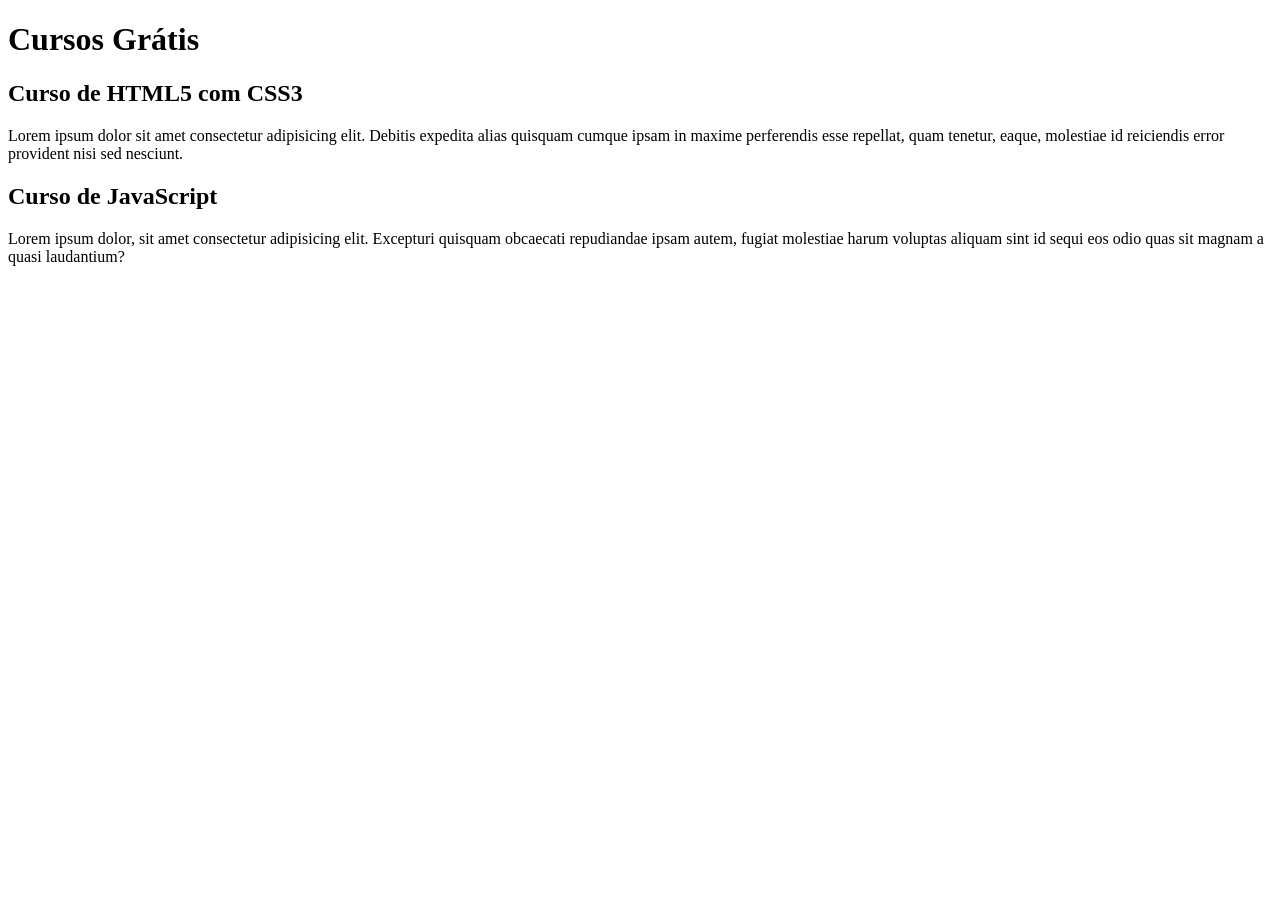
==== index.html @ f5cf2878 "Comecei a criar o conteúdo" ====
<!DOCTYPE html>
<html lang="pt-br">
<head>
    <meta charset="UTF-8">
    <meta name="viewport" content="width=device-width, initial-scale=1.0">
    <title>Título do Site</title>
</head>
<body>  
<main>
<header>
    <h1>Cursos Grátis</h1>
</header>
<article>
<h2>Curso de HTML5 com CSS3</h2>
<p>Lorem ipsum dolor sit amet consectetur adipisicing elit. Debitis expedita alias quisquam cumque ipsam in maxime perferendis esse repellat, quam tenetur, eaque, molestiae id reiciendis error provident nisi sed nesciunt.</p>
</article>
<article>
    <h2>Curso de JavaScript</h2>
    <p>Lorem ipsum dolor, sit amet consectetur adipisicing elit. Excepturi quisquam obcaecati repudiandae ipsam autem, fugiat molestiae harum voluptas aliquam sint id sequi eos odio quas sit magnam a quasi laudantium?</p>
</article>
</main>
</body>
</html>
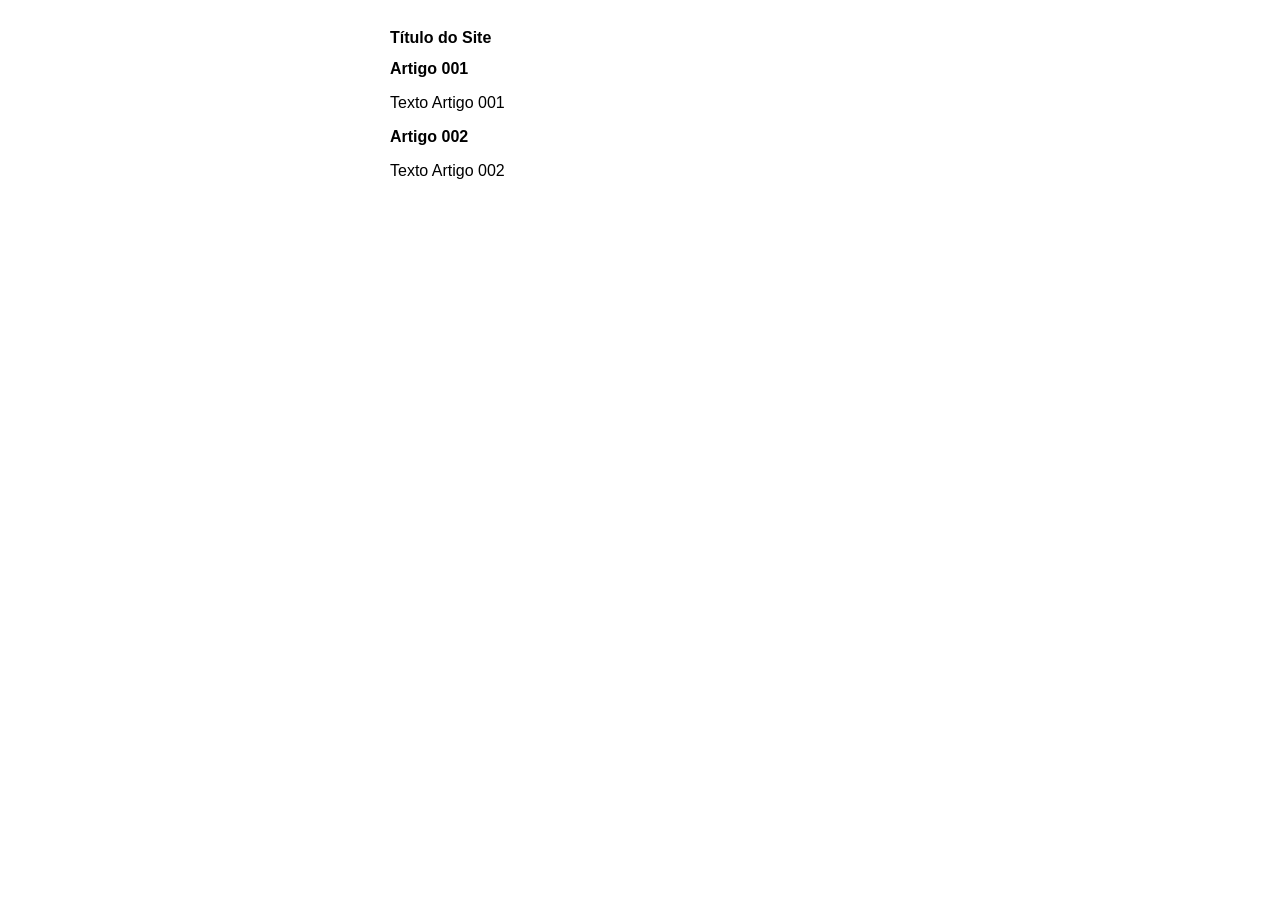
==== commit 578383da: "iniciei o designe" ====
--- a/index.html
+++ b/index.html
@@ -4,19 +4,20 @@
     <meta charset="UTF-8">
     <meta name="viewport" content="width=device-width, initial-scale=1.0">
     <title>Título do Site</title>
+    <link rel="stylesheet" href="estilos/style.css">
 </head>
 <body>  
 <main>
 <header>
-    <h1>Cursos Grátis</h1>
+    <h1>Título do Site</h1>
 </header>
 <article>
-<h2>Curso de HTML5 com CSS3</h2>
-<p>Lorem ipsum dolor sit amet consectetur adipisicing elit. Debitis expedita alias quisquam cumque ipsam in maxime perferendis esse repellat, quam tenetur, eaque, molestiae id reiciendis error provident nisi sed nesciunt.</p>
+<h2>Artigo 001</h2>
+<p>Texto Artigo 001</p>
 </article>
 <article>
-    <h2>Curso de JavaScript</h2>
-    <p>Lorem ipsum dolor, sit amet consectetur adipisicing elit. Excepturi quisquam obcaecati repudiandae ipsam autem, fugiat molestiae harum voluptas aliquam sint id sequi eos odio quas sit magnam a quasi laudantium?</p>
+    <h2>Artigo 002</h2>
+    <p>Texto Artigo 002</p>
 </article>
 </main>
 </body>
--- a/estilos/style.css
+++ b/estilos/style.css
@@ -0,0 +1,16 @@
+* {
+    font-family: Arial, Helvetica, sans-serif;
+    font-size: 16px;
+}
+
+body {
+    background-color: rgb(red, green, blue);
+}
+
+main {
+    background-color: white;
+    width: 500px;
+    margin: auto;
+    padding: 10px;
+    box-shadow: 3px 3px 5px rgba(red, green, blue, alpha) ;
+}
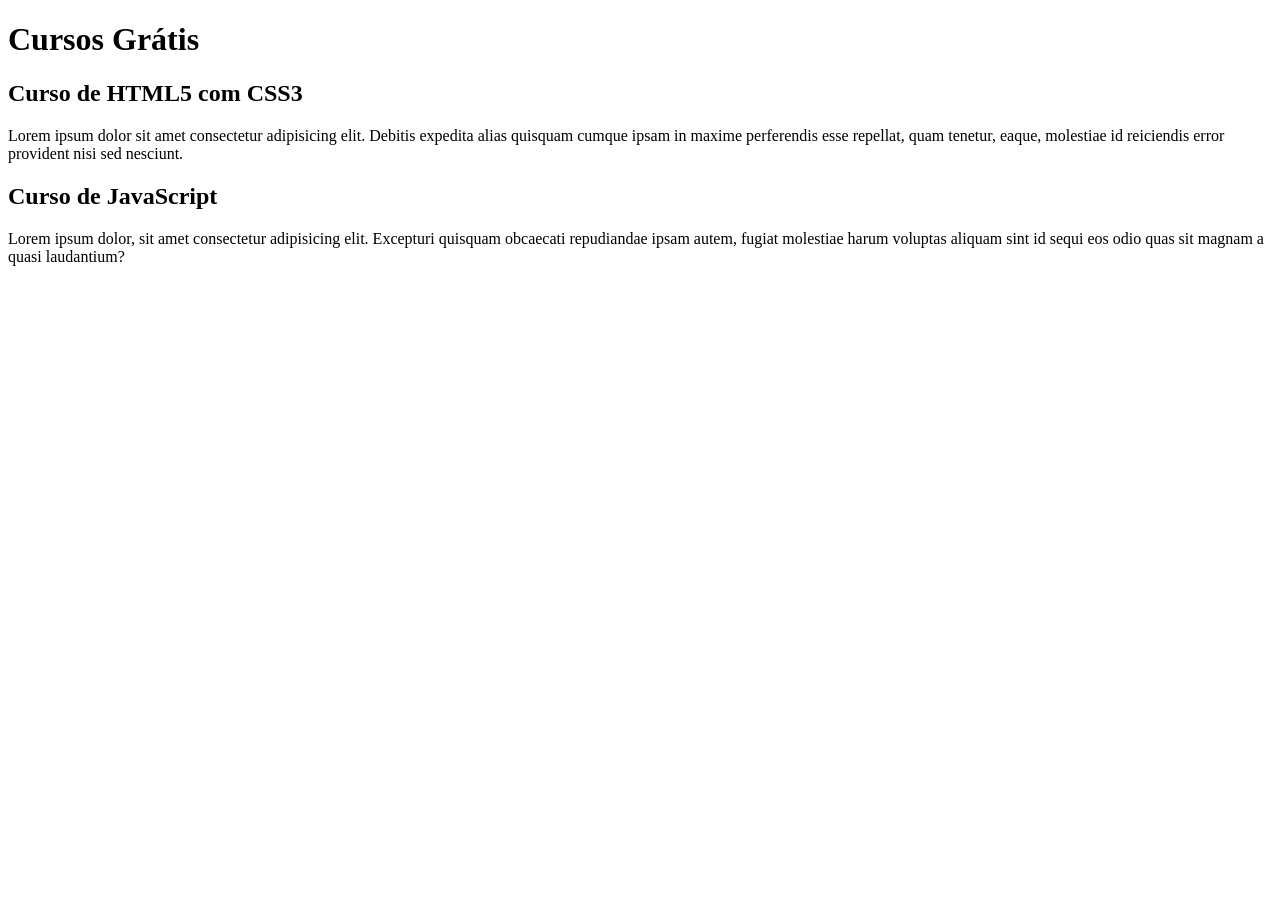
==== commit baeb19dc: "Update index.html" ====
--- a/index.html
+++ b/index.html
@@ -3,21 +3,20 @@
 <head>
     <meta charset="UTF-8">
     <meta name="viewport" content="width=device-width, initial-scale=1.0">
-    <title>Título do Site</title>
-    <link rel="stylesheet" href="estilos/style.css">
+    <title>CursoeVideo</title>
 </head>
 <body>  
 <main>
 <header>
-    <h1>Título do Site</h1>
+    <h1>Cursos Grátis</h1>
 </header>
 <article>
-<h2>Artigo 001</h2>
-<p>Texto Artigo 001</p>
+<h2>Curso de HTML5 com CSS3</h2>
+<p>Lorem ipsum dolor sit amet consectetur adipisicing elit. Debitis expedita alias quisquam cumque ipsam in maxime perferendis esse repellat, quam tenetur, eaque, molestiae id reiciendis error provident nisi sed nesciunt.</p>
 </article>
 <article>
-    <h2>Artigo 002</h2>
-    <p>Texto Artigo 002</p>
+    <h2>Curso de JavaScript</h2>
+    <p>Lorem ipsum dolor, sit amet consectetur adipisicing elit. Excepturi quisquam obcaecati repudiandae ipsam autem, fugiat molestiae harum voluptas aliquam sint id sequi eos odio quas sit magnam a quasi laudantium?</p>
 </article>
 </main>
 </body>
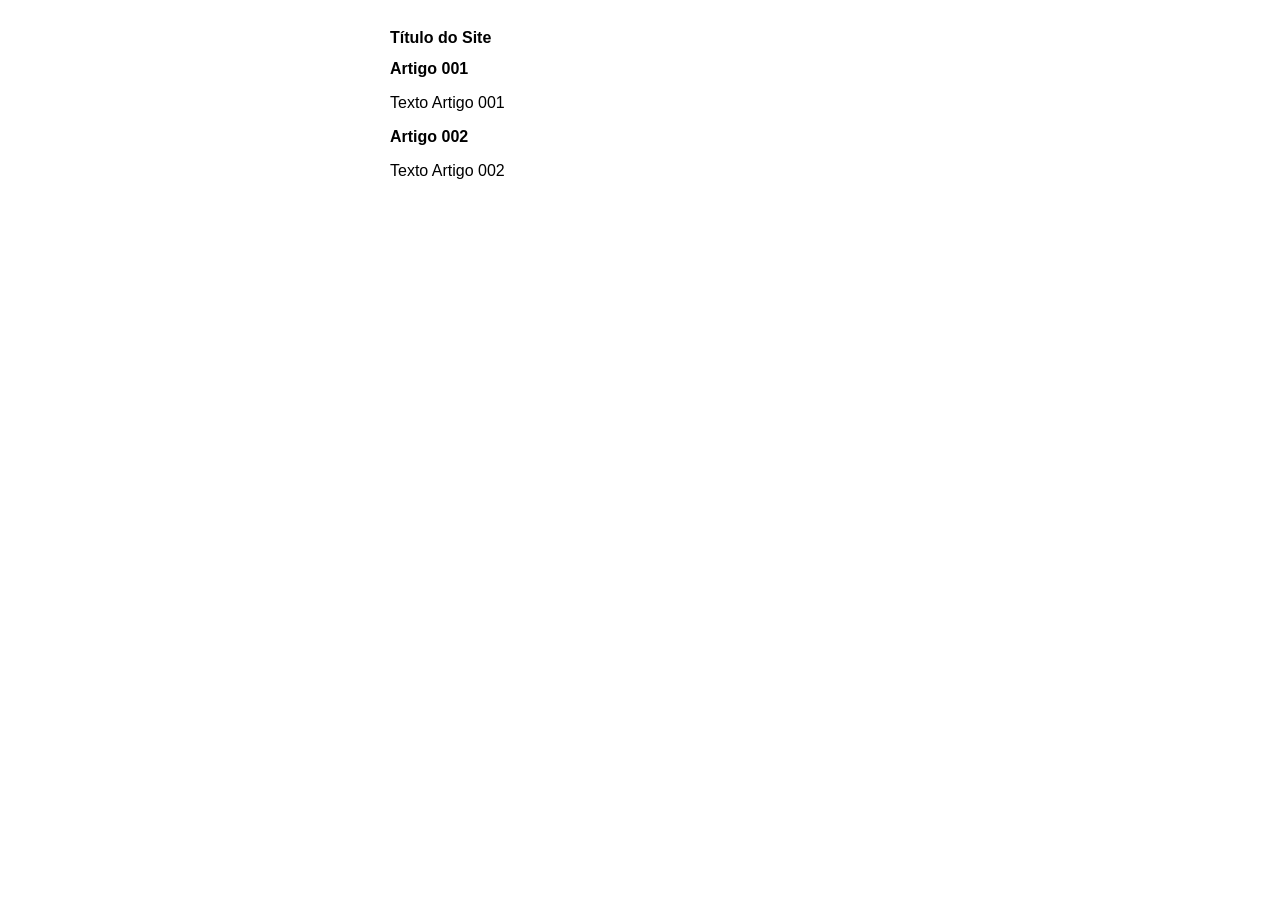
==== commit e4cc62e2: "Update index.html" ====
--- a/index.html
+++ b/index.html
@@ -3,20 +3,21 @@
 <head>
     <meta charset="UTF-8">
     <meta name="viewport" content="width=device-width, initial-scale=1.0">
-    <title>CursoeVideo</title>
+    <title>Curso em Video</title>
+    <link rel="stylesheet" href="estilos/style.css">
 </head>
 <body>  
 <main>
 <header>
-    <h1>Cursos Grátis</h1>
+    <h1>Título do Site</h1>
 </header>
 <article>
-<h2>Curso de HTML5 com CSS3</h2>
-<p>Lorem ipsum dolor sit amet consectetur adipisicing elit. Debitis expedita alias quisquam cumque ipsam in maxime perferendis esse repellat, quam tenetur, eaque, molestiae id reiciendis error provident nisi sed nesciunt.</p>
+<h2>Artigo 001</h2>
+<p>Texto Artigo 001</p>
 </article>
 <article>
-    <h2>Curso de JavaScript</h2>
-    <p>Lorem ipsum dolor, sit amet consectetur adipisicing elit. Excepturi quisquam obcaecati repudiandae ipsam autem, fugiat molestiae harum voluptas aliquam sint id sequi eos odio quas sit magnam a quasi laudantium?</p>
+    <h2>Artigo 002</h2>
+    <p>Texto Artigo 002</p>
 </article>
 </main>
 </body>
--- a/estilos/style.css
+++ b/estilos/style.css
@@ -0,0 +1,16 @@
+* {
+    font-family: Arial, Helvetica, sans-serif;
+    font-size: 16px;
+}
+
+body {
+    background-color: rgb(red, green, blue);
+}
+
+main {
+    background-color: white;
+    width: 500px;
+    margin: auto;
+    padding: 10px;
+    box-shadow: 3px 3px 5px rgba(red, green, blue, alpha) ;
+}
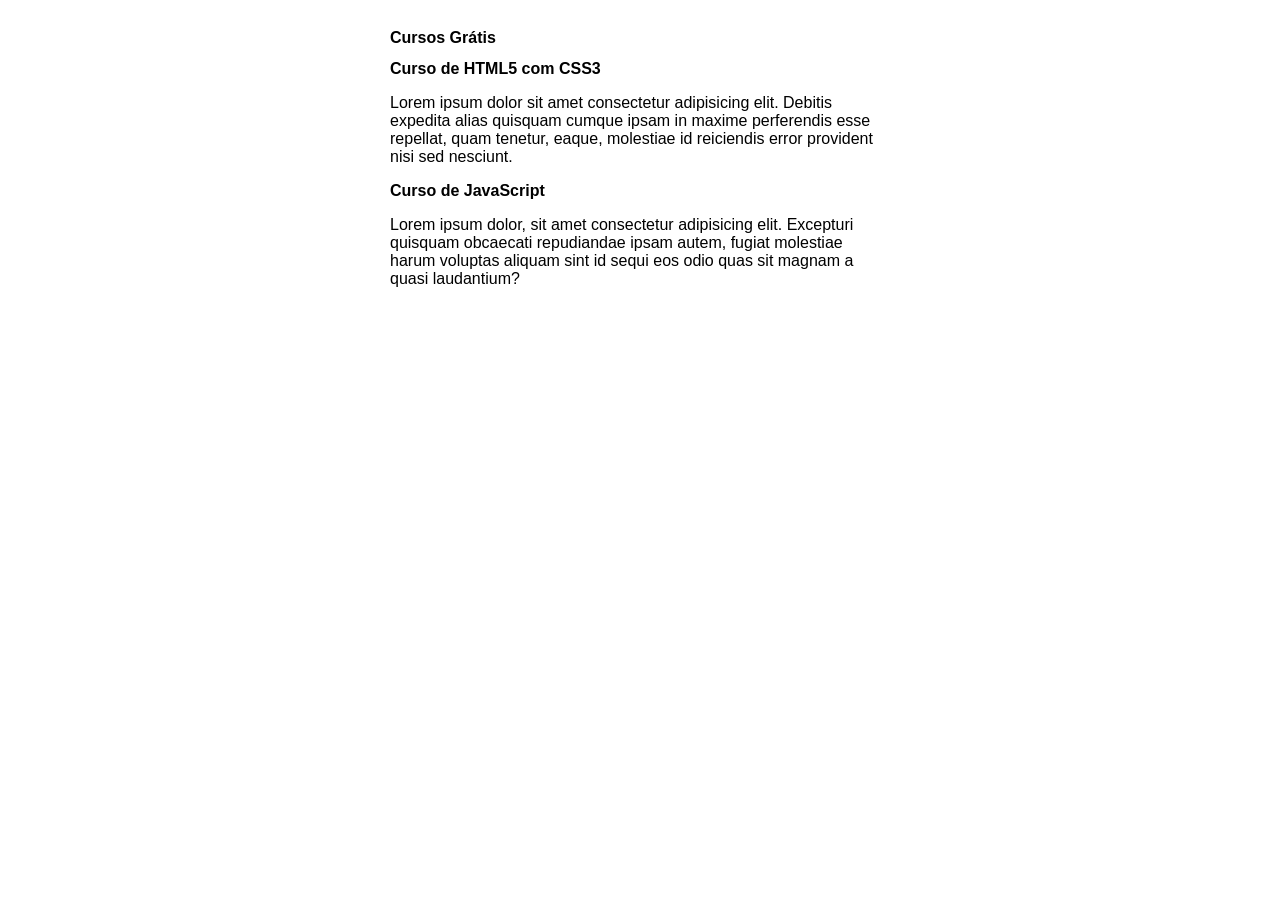
==== commit e5e79333: "Merge branch 'Designe'" ====
--- a/index.html
+++ b/index.html
@@ -9,15 +9,15 @@
 <body>  
 <main>
 <header>
-    <h1>Título do Site</h1>
+    <h1>Cursos Grátis</h1>
 </header>
 <article>
-<h2>Artigo 001</h2>
-<p>Texto Artigo 001</p>
+<h2>Curso de HTML5 com CSS3</h2>
+<p>Lorem ipsum dolor sit amet consectetur adipisicing elit. Debitis expedita alias quisquam cumque ipsam in maxime perferendis esse repellat, quam tenetur, eaque, molestiae id reiciendis error provident nisi sed nesciunt.</p>
 </article>
 <article>
-    <h2>Artigo 002</h2>
-    <p>Texto Artigo 002</p>
+    <h2>Curso de JavaScript</h2>
+    <p>Lorem ipsum dolor, sit amet consectetur adipisicing elit. Excepturi quisquam obcaecati repudiandae ipsam autem, fugiat molestiae harum voluptas aliquam sint id sequi eos odio quas sit magnam a quasi laudantium?</p>
 </article>
 </main>
 </body>
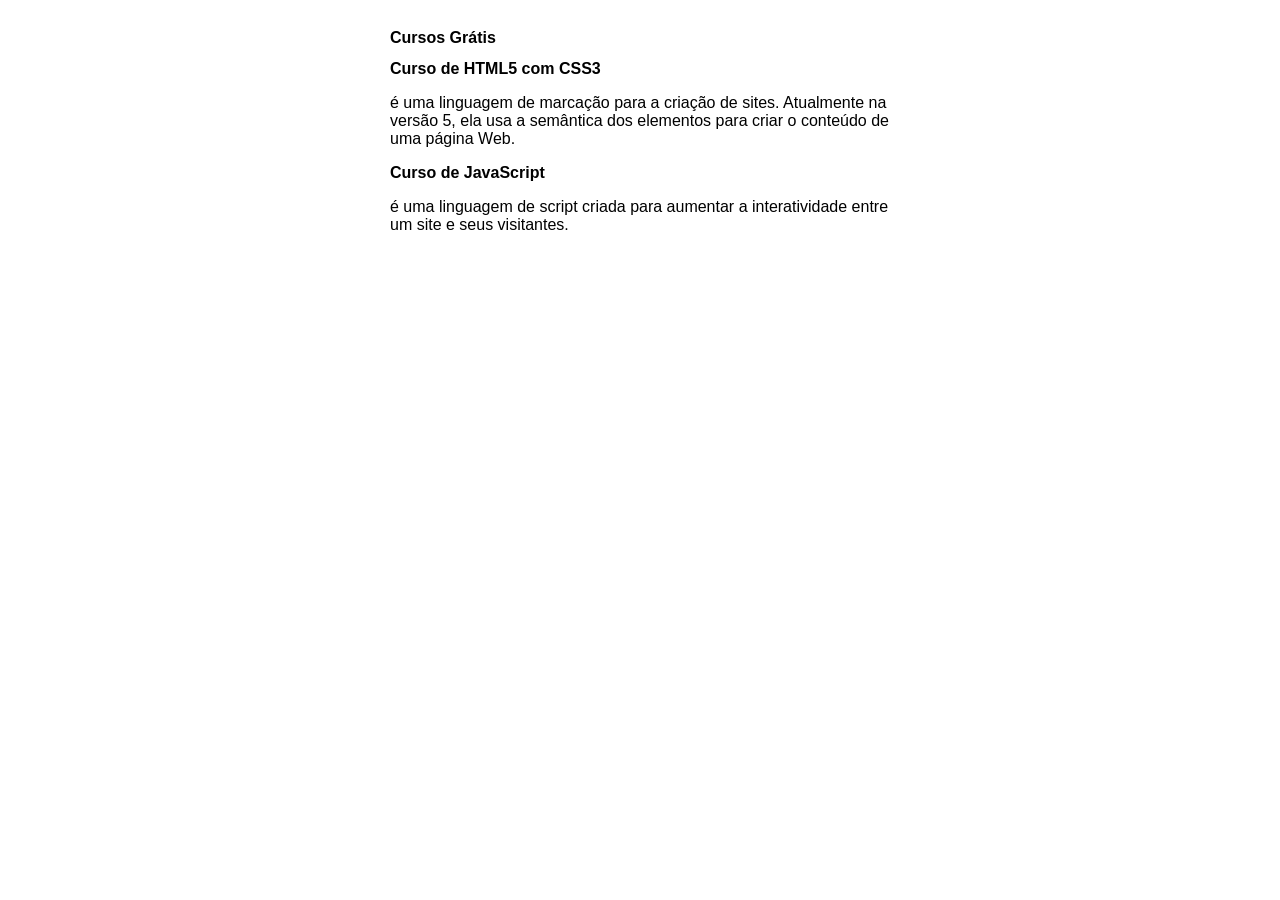
==== commit 15eff0c1: "Adicionei a legenda e as fotos" ====
--- a/index.html
+++ b/index.html
@@ -13,11 +13,11 @@
 </header>
 <article>
 <h2>Curso de HTML5 com CSS3</h2>
-<p>Lorem ipsum dolor sit amet consectetur adipisicing elit. Debitis expedita alias quisquam cumque ipsam in maxime perferendis esse repellat, quam tenetur, eaque, molestiae id reiciendis error provident nisi sed nesciunt.</p>
+<p>é uma linguagem de marcação para a criação de sites. Atualmente na versão 5, ela usa a semântica dos elementos para criar o conteúdo de uma página Web.</p>
 </article>
 <article>
     <h2>Curso de JavaScript</h2>
-    <p>Lorem ipsum dolor, sit amet consectetur adipisicing elit. Excepturi quisquam obcaecati repudiandae ipsam autem, fugiat molestiae harum voluptas aliquam sint id sequi eos odio quas sit magnam a quasi laudantium?</p>
+    <p>é uma linguagem de script criada para aumentar a interatividade entre um site e seus visitantes.</p>
 </article>
 </main>
 </body>
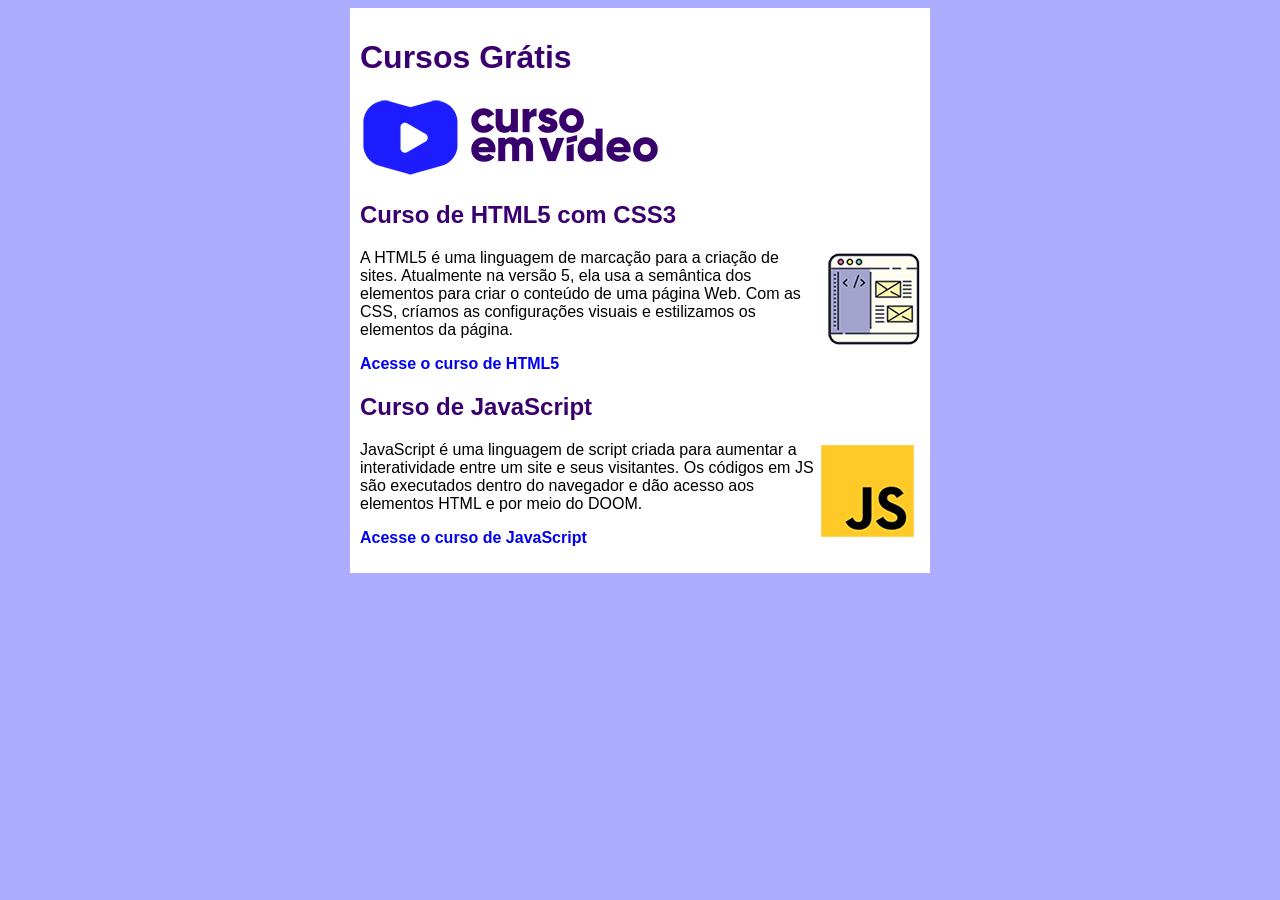
==== commit 339f1a5c: "atualização final" ====
--- a/index.html
+++ b/index.html
@@ -10,14 +10,19 @@
 <main>
 <header>
     <h1>Cursos Grátis</h1>
+    <img src="./imagens/curso-em-video-cor.png" alt="Curso em Vídeo">
 </header>
 <article>
 <h2>Curso de HTML5 com CSS3</h2>
-<p>é uma linguagem de marcação para a criação de sites. Atualmente na versão 5, ela usa a semântica dos elementos para criar o conteúdo de uma página Web.</p>
+<img class="lado" src="./imagens/curso-html-css.png" alt="Curso HTML">
+<p>A HTML5 é uma linguagem de marcação para a criação de sites. Atualmente na versão 5, ela usa a semântica dos elementos para criar o conteúdo de uma página Web. Com as CSS, críamos as configurações visuais e estilizamos os elementos da página.</p>
+<p><a href="curso-html.html"">Acesse o curso de HTML5</a></p>
 </article>
 <article>
     <h2>Curso de JavaScript</h2>
-    <p>é uma linguagem de script criada para aumentar a interatividade entre um site e seus visitantes.</p>
+    <img class="lado" src="./imagens/curso-javascript.png" alt="Curso JS">
+    <p>JavaScript é uma linguagem de script criada para aumentar a interatividade entre um site e seus visitantes. Os códigos em JS são executados dentro do navegador e dão acesso aos elementos HTML e por meio do DOOM.</p>
+    <p><a href="curso-js.html">Acesse o curso de JavaScript</a></p>
 </article>
 </main>
 </body>
--- a/estilos/style.css
+++ b/estilos/style.css
@@ -4,13 +4,38 @@
 }
 
 body {
-    background-color: rgb(red, green, blue);
+    background-color: #acacff
 }
 
 main {
     background-color: white;
-    width: 500px;
+    width: 560px;
     margin: auto;
     padding: 10px;
     box-shadow: 3px 3px 5px rgba(red, green, blue, alpha) ;
+}
+
+h1 {
+    font-size: 2em;
+    color: rgb(58, 0, 112);
+}
+
+h2 {
+    font-size: 1.5em;
+    color: rgb(58, 0, 112);
+}
+
+img.lado {
+    float: right;
+}
+
+a {
+    color: rgb(red, green, blue);
+    text-decoration: none;
+    font-weight: bold;
+}
+
+a.hover {
+    color: rgb(26, 26, 255);
+    text-decoration: underline;
 }
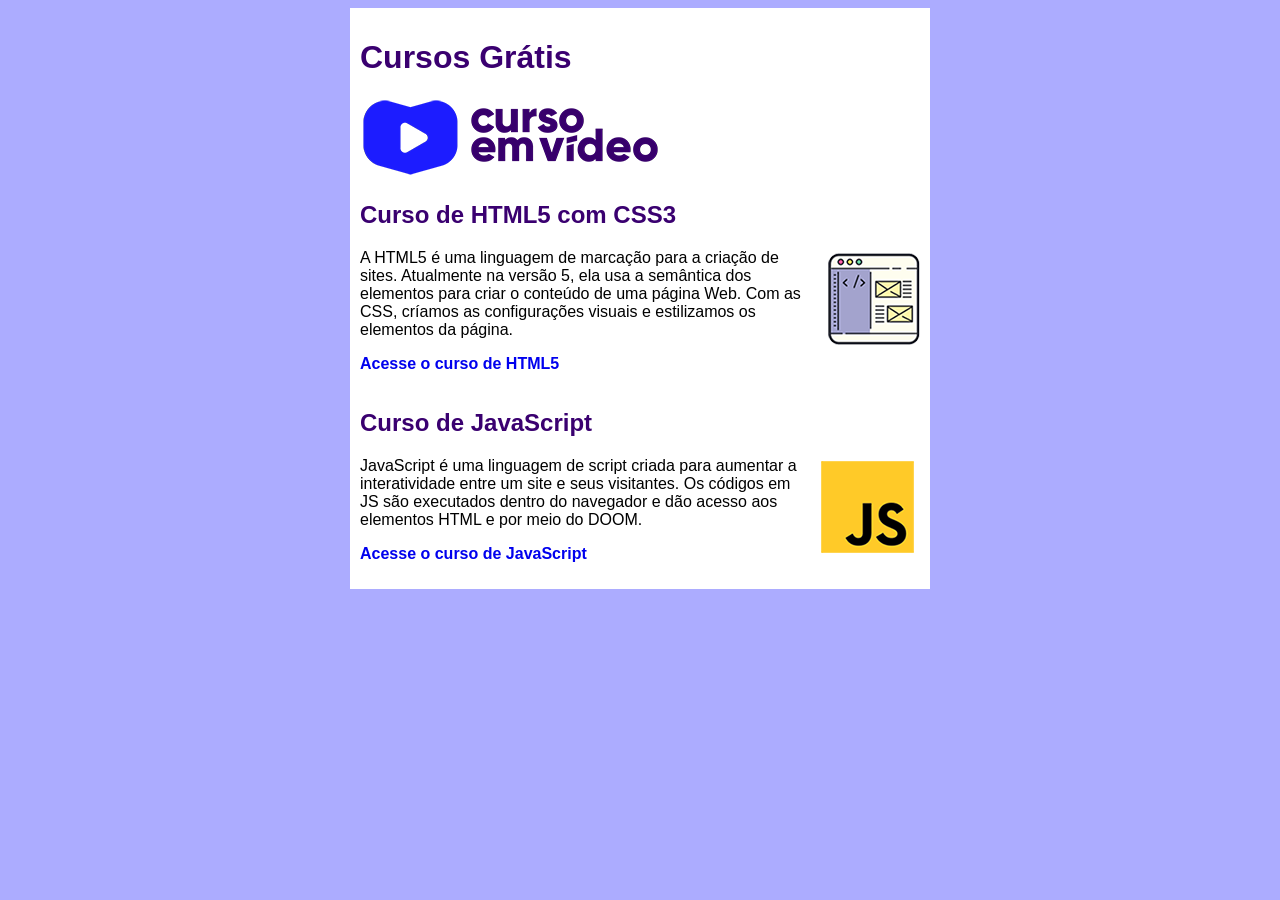
==== commit ffd44feb: "adicionei o responsivo" ====
--- a/index.html
+++ b/index.html
@@ -5,6 +5,7 @@
     <meta name="viewport" content="width=device-width, initial-scale=1.0">
     <title>Curso em Video</title>
     <link rel="stylesheet" href="estilos/style.css">
+    <link rel="stylesheet" href="estilos/responsivo.css">
 </head>
 <body>  
 <main>
--- a/estilos/style.css
+++ b/estilos/style.css
@@ -1,6 +1,12 @@
 * {
     font-family: Arial, Helvetica, sans-serif;
     font-size: 16px;
+}
+
+/* make every image responsive by default */
+img {
+    max-width: 100%;
+    height: auto;
 }
 
 body {
@@ -9,10 +15,20 @@
 
 main {
     background-color: white;
-    width: 560px;
+    max-width: 560px; /* limit for large screens */
+    width: 90%;          /* fluid width for smaller devices */
     margin: auto;
     padding: 10px;
-    box-shadow: 3px 3px 5px rgba(red, green, blue, alpha) ;
+    box-shadow: 3px 3px 5px rgba(red, green, blue, alpha);
+}
+
+/* make embedded videos scale with their container */
+iframe {
+    width: 100%;
+    max-width: 560px; /* default embed width */
+    height: auto !important;      /* override inline height */
+    aspect-ratio: 16 / 9;         /* maintain 16:9 ratio */
+    display: block;               /* remove inline spacing */
 }
 
 h1 {
@@ -27,6 +43,15 @@
 
 img.lado {
     float: right;
+    max-width: 40%;           /* prevent overly large images */
+    margin: 0 0 10px 10px;    /* spacing when floated */
+}
+
+/* clear floats inside articles if necessary */
+article::after {
+    content: "";
+    display: table;
+    clear: both;
 }
 
 a {
--- a/estilos/responsivo.css
+++ b/estilos/responsivo.css
@@ -0,0 +1,33 @@
+/* general adjustments for tablets and smaller */
+@media (max-width: 768px) {
+    main {
+        width: 90%;
+    }
+
+    img.lado {
+        float: none;
+        display: block;
+        margin: auto;
+        max-width: 80%;
+    }
+
+    iframe {
+        width: 100%;
+        height: auto;
+    }
+}
+
+/* extra small phones */
+@media (max-width: 480px) {
+    h1 {
+        font-size: 1.5em;
+    }
+
+    h2 {
+        font-size: 1.2em;
+    }
+
+    main {
+        padding: 5px;
+    }
+}
